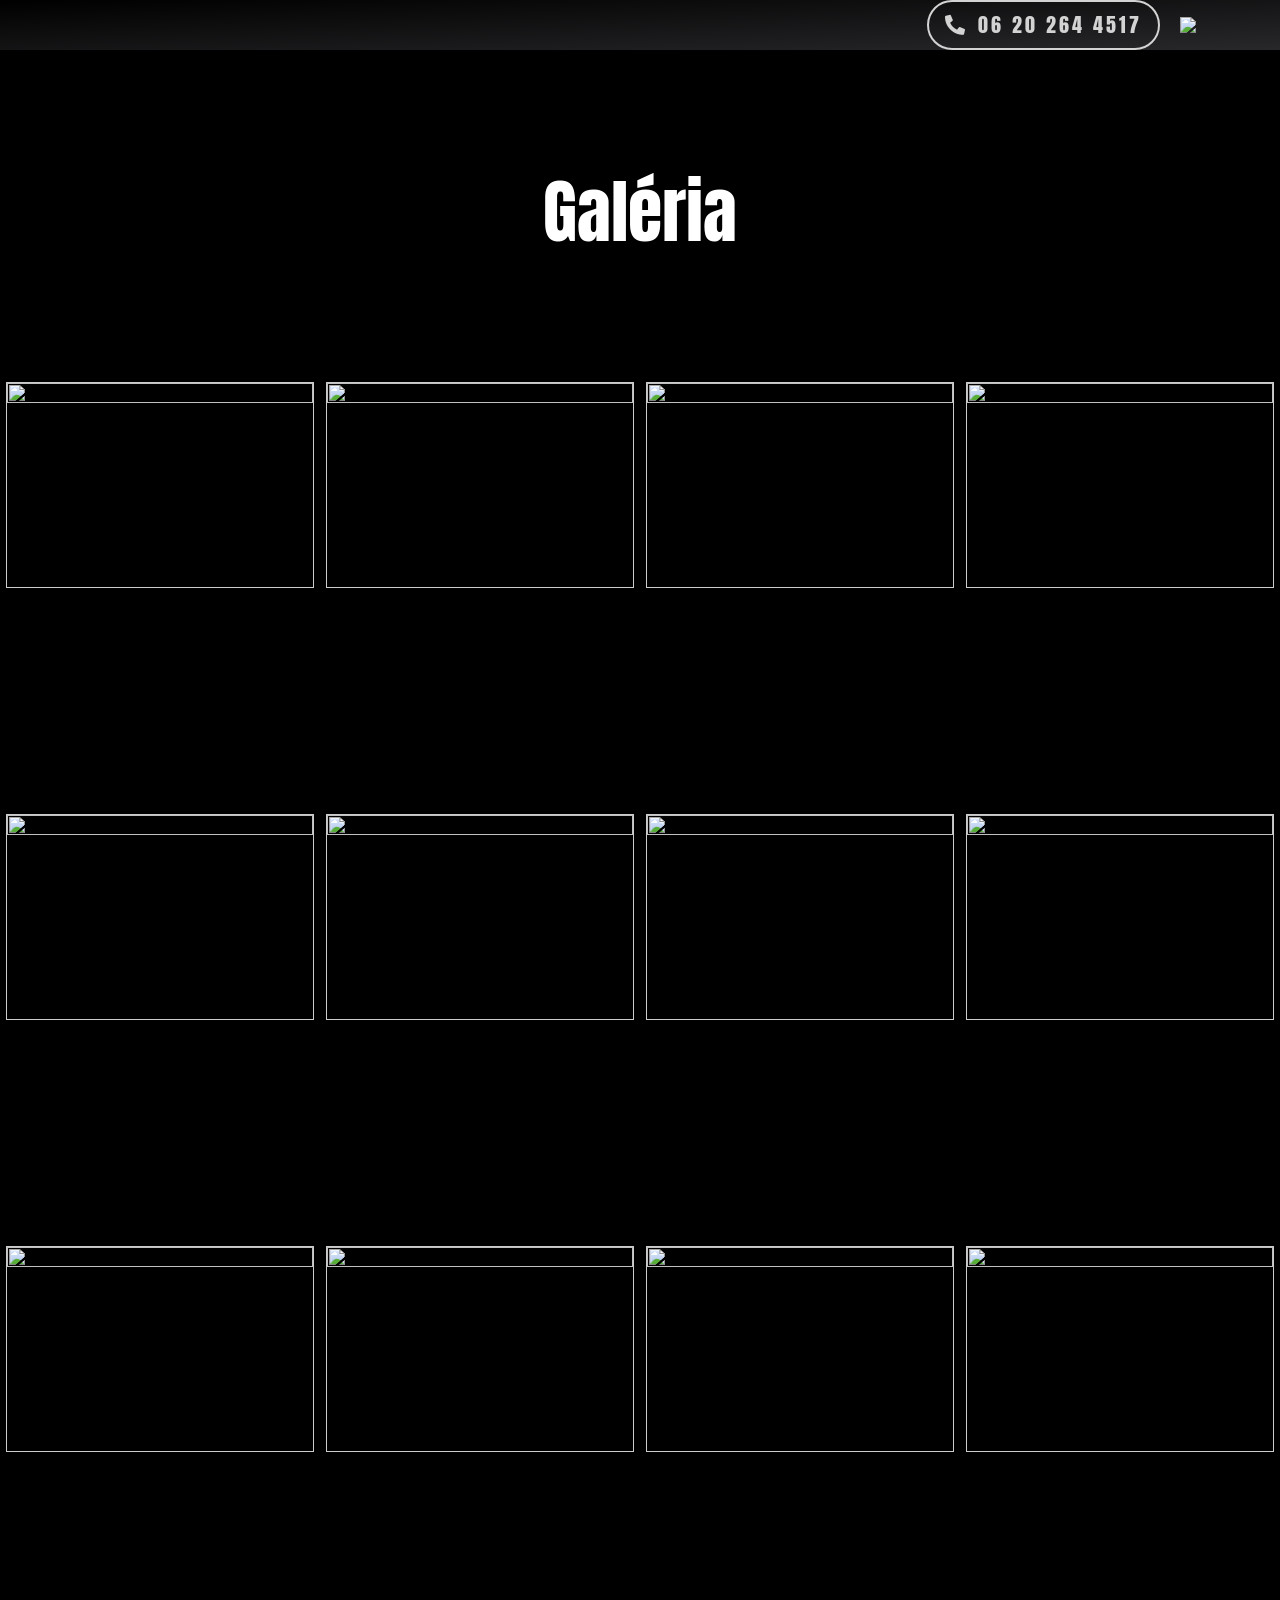
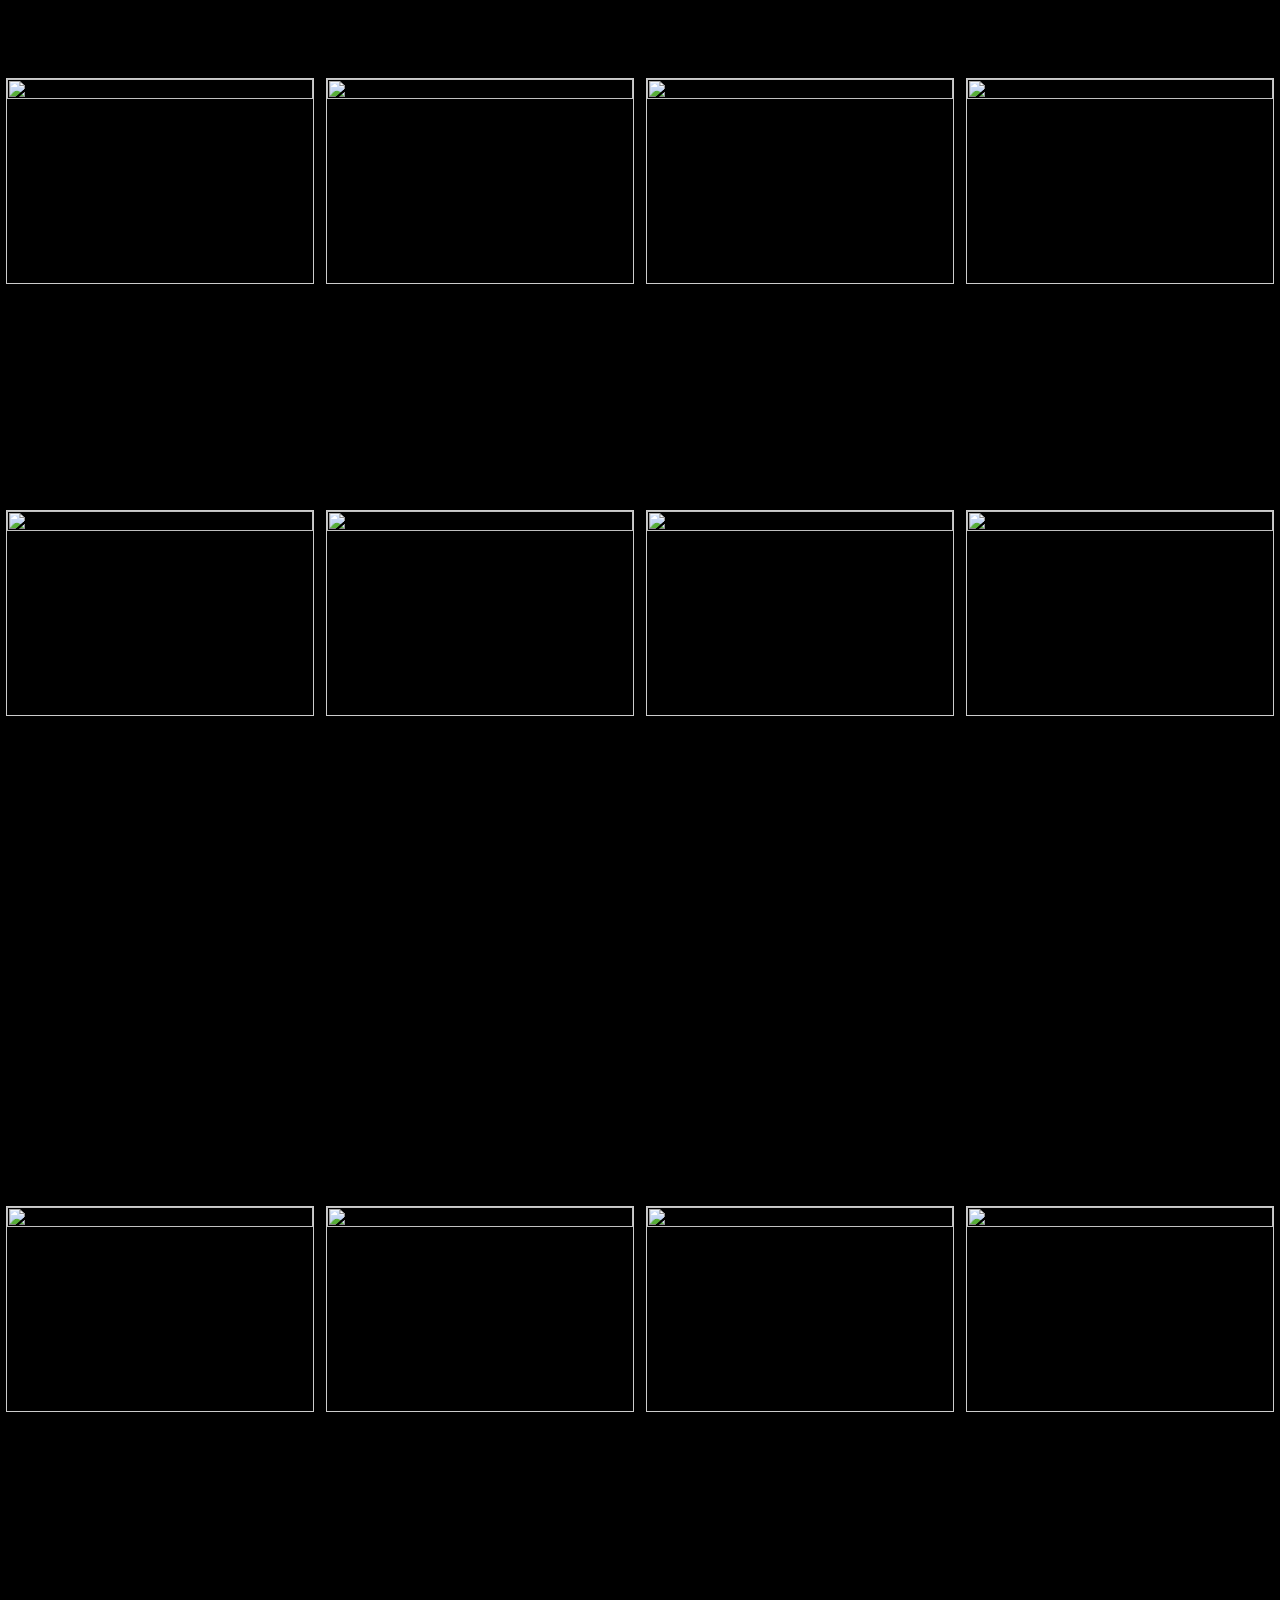
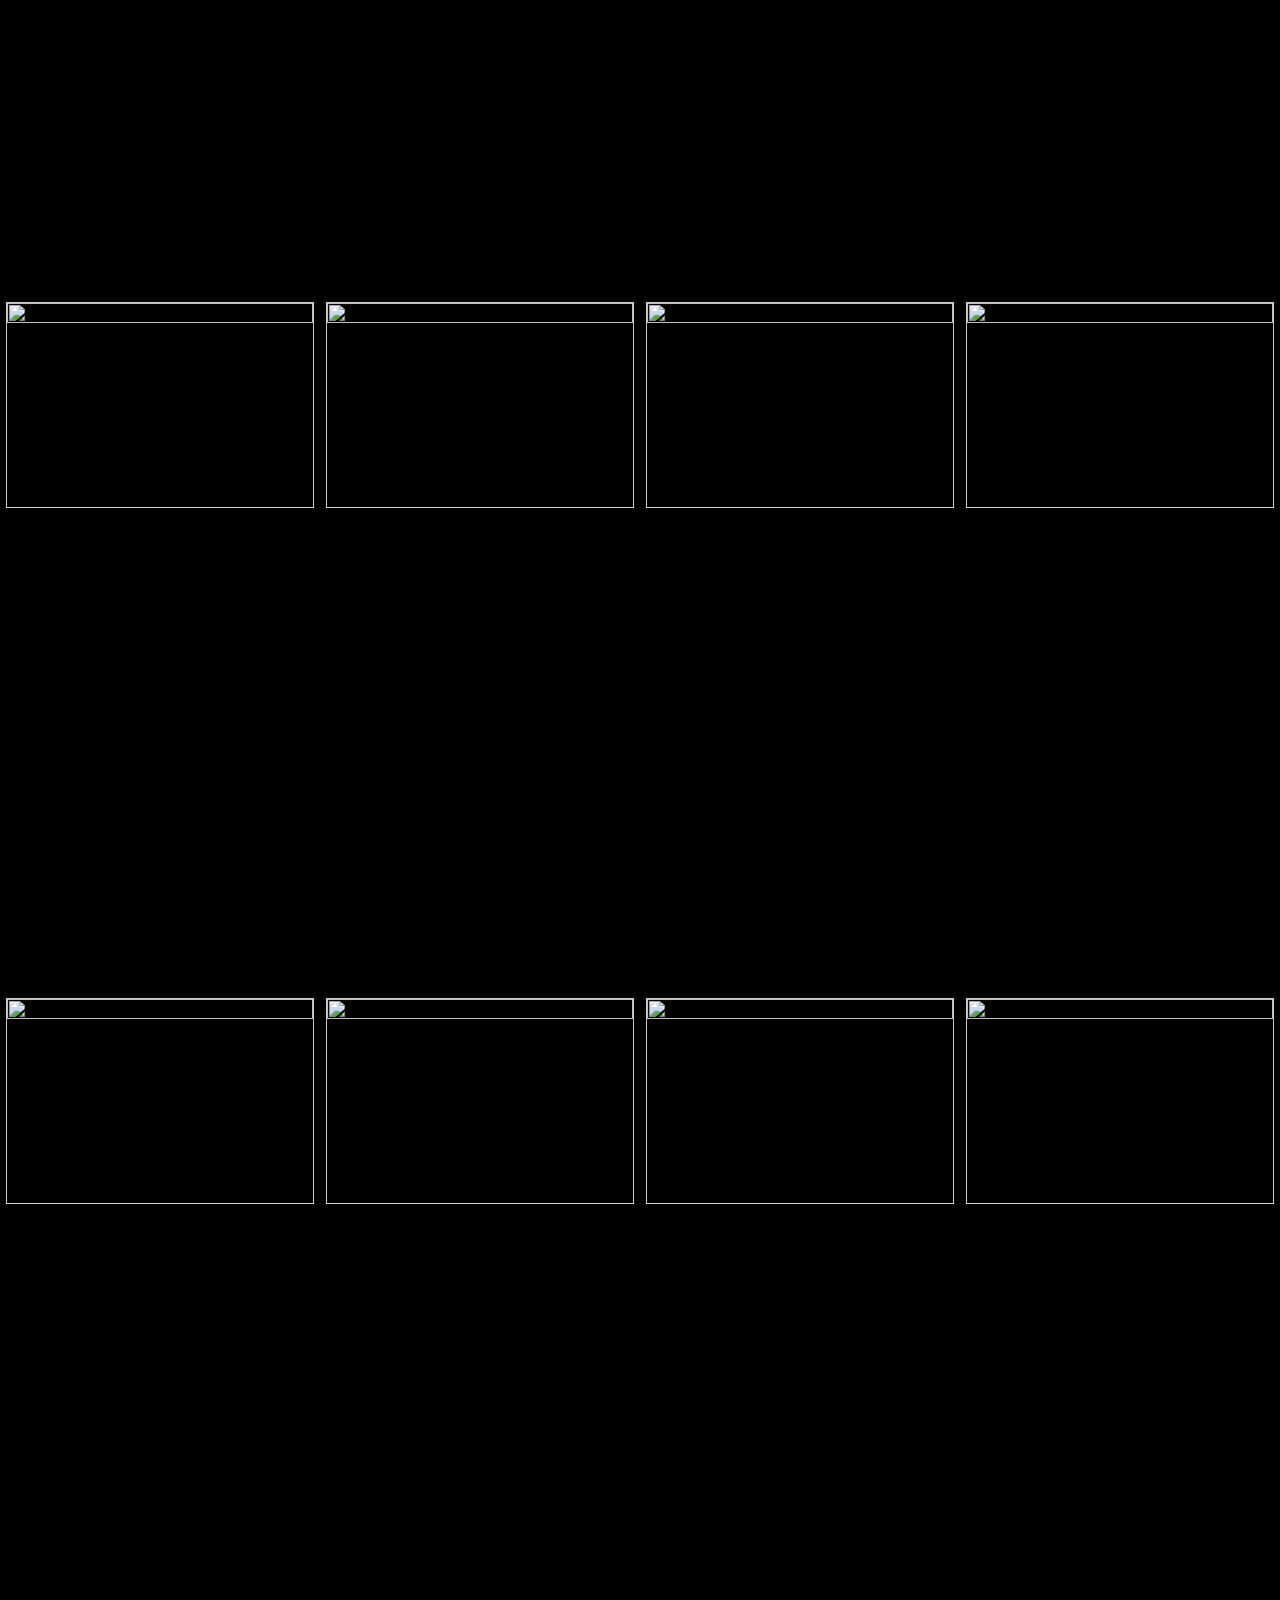
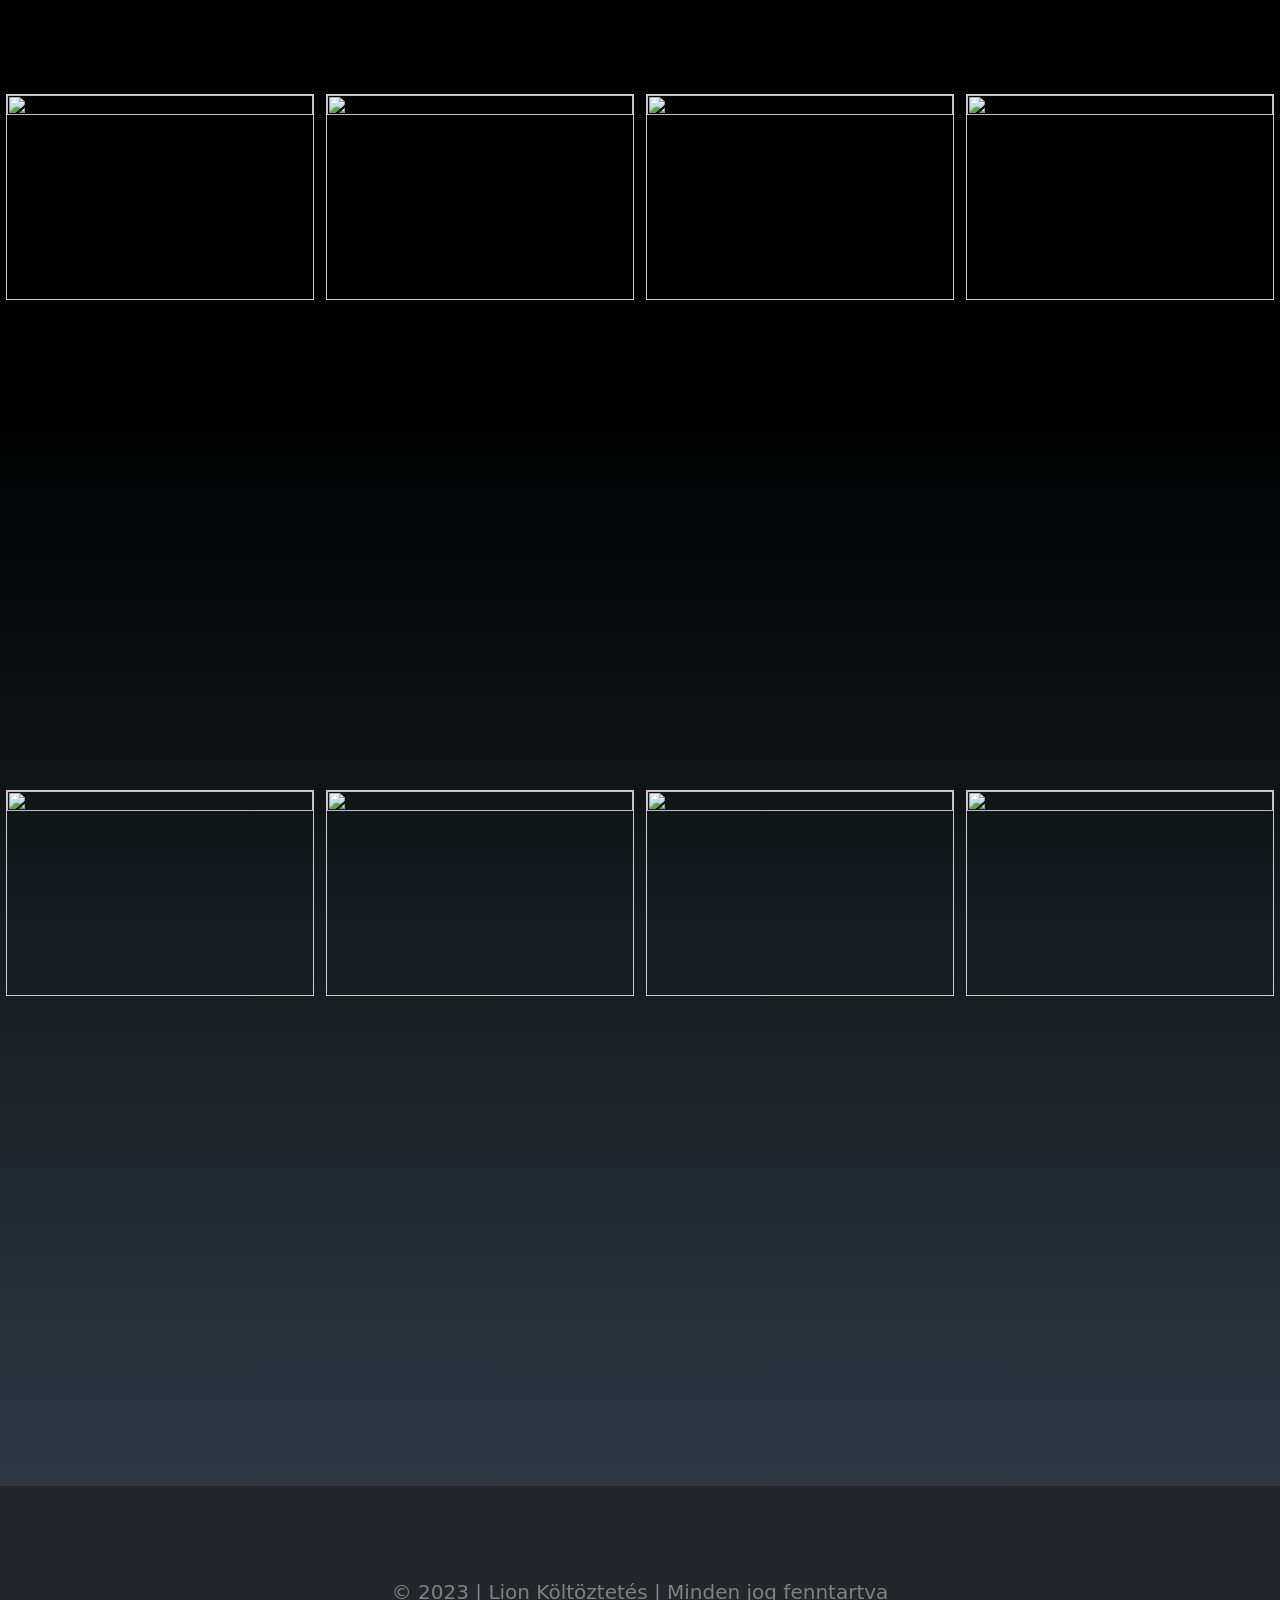
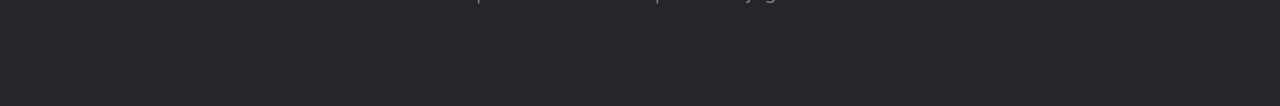
==== gallery.html @ 7d3e1c10 "Add files via upload" ====
<!DOCTYPE html>
<html lang="en">
<head>
    <meta charset="UTF-8">
    <meta http-equiv="X-UA-Compatible" content="IE=edge">
    <meta name="viewport" content="width=device-width, initial-scale=1.0">
    <link rel="shortcut icon" type="x-icon" href="icon.png">
    <title>Lion Költöztetés Galéria</title>
    <link href="https://fonts.cdnfonts.com/css/ica-rubrik-black" rel="stylesheet">
    <link href="https://cdn.jsdelivr.net/npm/bootstrap@5.0.2/dist/css/bootstrap.min.css" rel="stylesheet" integrity="sha384-EVSTQN3/azprG1Anm3QDgpJLIm9Nao0Yz1ztcQTwFspd3yD65VohhpuuCOmLASjC" crossorigin="anonymous">
    <link href="https://cdn.jsdelivr.net/npm/bootstrap@5.3.0-alpha1/dist/css/bootstrap.min.css" rel="stylesheet" integrity="sha384-GLhlTQ8iRABdZLl6O3oVMWSktQOp6b7In1Zl3/Jr59b6EGGoI1aFkw7cmDA6j6gD" crossorigin="anonymous">
    

    <!------------ GOOGLE FONTS ------------>
    <link href="https://fonts.googleapis.com/css?family=Anton|Cabin|Lato|Fjalla+One|Montserrat|Roboto&display=swap" rel="stylesheet">

    <!------------ FONT AWESOME ------------>
    <link href="https://cdnjs.cloudflare.com/ajax/libs/font-awesome/5.13.0/css/all.min.css" rel="stylesheet">




    <link rel="stylesheet" href="styles.css">
    <style>
       div.gallery {
  border: 1px solid #ccc;
}

div.gallery:hover {
  border: 1px solid #777;
}

div.gallery img {
  width: 100%;
  height: auto;
}

div.desc {
  padding: 15px;
  text-align: center;
}

* {
  box-sizing: border-box;
}

.responsive {
  padding: 0 6px;
  float: left;
  width: 24.99999%;
}

@media only screen and (max-width: 700px) {
  .responsive {
    width: 49.99999%;
    margin: 6px 0;
  }
}

@media only screen and (max-width: 500px) {
  .responsive {
    width: 100%;
  }
}

.clearfix:after {
  content: "";
  display: table;
  clear: both;
}
    </style>

</head>
<body>
    <section class="header">
   
        <nav>
     
          <img src="header-imageinv.png" alt="" style="cursor: pointer;" id="icon">
     
          <a class="nav-call" href="tel:+36202644517" aria-label="Hívás: 06 20 264 4517">
              <i class="fas fa-phone-alt"></i><span>06 20 264 4517</span>
          </a>

          <div class="nav-links" id="navLinks">
     
           <button type="button" class="btn-close btn-close-white" aria-label="Close"  onclick="hideMenu()"></button>
     
           <i class="bi bi-x"></i>
           
             <ul>
                <li><a href="index.html">Vissza a főoldalra</a></li>
                 

             </ul>
          </div>
          <img src="white-menu-icon-png-18.jpg" onclick="showMenu()" id="menuicon" >
        </nav>
     
    </section>


<br><br><br><br><br>

    <h1 style="text-align: center; font-size: 70px ; font-family: 'anton' , sans-serif;">Galéria</h1>
<br><br><br><br><br>

<div class="responsive">
  <div class="gallery">
    <a target="_blank" href="img (1).jpg">
      <img src="img (1).jpg"  width="600" height="400">
    </a>
  </div>
</div>

<div class="responsive">
    <div class="gallery">
      <a target="_blank" href="img2.jpg">
        <img src="img (2).jpeg"  width="600" height="400">
      </a>
    </div>
  </div>

  <div class="responsive">
    <div class="gallery">
      <a target="_blank" href="img41.jpg">
        <img src="img41.jpg"  width="600" height="400">
      </a>
    </div>
  </div>

  <div class="responsive">
    <div class="gallery">
      <a target="_blank" href="img (4).jpg">
        <img src="img (4).jpg"  width="600" height="400">
      </a>
    </div>
  </div>
<br><br><br><br><br> <br><br><br><br><br><br><br>
<br><br><br><br><br> <br>
  <div class="responsive">
    <div class="gallery">
      <a target="_blank" href="img (6).jpg">
        <img src="img (6).jpg"  width="600" height="400">
      </a>
    </div>
  </div>

  <div class="responsive">
    <div class="gallery">
      <a target="_blank" href="img (8).jpg">
        <img src="img (8).jpg"  width="600" height="400">
      </a>
    </div>
  </div>

  <div class="responsive">
    <div class="gallery">
      <a target="_blank" href="img (14).jpg">
        <img src="img (14).jpg"  width="600" height="400">
      </a>
    </div>
  </div>

  <div class="responsive">
    <div class="gallery">
      <a target="_blank" href="img (21).jpg">
        <img src="img (21).jpg"  width="600" height="400">
      </a>
    </div>
  </div>
  <br><br><br><br><br> <br><br><br><br><br><br><br>
  <br><br><br><br><br> <br>
  <div class="responsive">
    <div class="gallery">
      <a target="_blank" href="img (23).jpg">
        <img src="img (23).jpg"  width="600" height="400">
      </a>
    </div>
  </div>

  <div class="responsive">
    <div class="gallery">
      <a target="_blank" href="img (24).jpg">
        <img src="img (24).jpg"  width="600" height="400">
      </a>
    </div>
  </div>

  <div class="responsive">
    <div class="gallery">
      <a target="_blank" href="img (25).jpg">
        <img src="img (25).jpg"  width="600" height="400">
      </a>
    </div>
  </div>
  <div class="responsive">
    <div class="gallery">
      <a target="_blank" href="img46.jpg">
        <img src="img46.png"  width="600" height="400">
      </a>
    </div>
  </div>
  <br><br><br><br><br> <br><br><br><br><br><br><br>
  <br><br><br><br><br> <br>
  <div class="responsive">
    <div class="gallery">
      <a target="_blank" href="img (32).jpg">
        <img src="img (32).jpg"  width="600" height="400">
      </a>
    </div>
  </div>

  <div class="responsive">
    <div class="gallery">
      <a target="_blank" href="img (36).jpg">
        <img src="img (36).jpg"  width="600" height="400">
      </a>
    </div>
  </div>

  <div class="responsive">
    <div class="gallery">
      <a target="_blank" href="img (37).jpg">
        <img src="img (37).jpg"  width="600" height="400">
      </a>
    </div>
  </div>
  <div class="responsive">
    <div class="gallery">
      <a target="_blank" href="img (31).jpg">
        <img src="img (31).jpg"  width="600" height="400">
      </a>
    </div>
  </div>
  <br><br><br><br><br> <br><br><br><br><br><br><br>
  <br><br><br><br><br> <br>
  <div class="responsive">
    <div class="gallery">
      <a target="_blank" href="img (13).jpg">
        <img src="img (13).jpg"  width="600" height="400">
      </a>
    </div>
  </div>

  <div class="responsive">
    <div class="gallery">
      <a target="_blank" href="img (2).jpg">
        <img src="img (2).jpg"  width="600" height="400">
      </a>
    </div>
  </div>

  <div class="responsive">
    <div class="gallery">
      <a target="_blank" href="img (5).jpg">
        <img src="img (5).jpg"  width="600" height="400">
      </a>
    </div>
  </div>
  <div class="responsive">
    <div class="gallery">
      <a target="_blank" href="img (7).jpg">
        <img src="img (7).jpg"  width="600" height="400">
      </a>
    </div>
  </div>
  <br><br><br><br><br> <br><br><br><br><br><br><br>
  <br><br><br><br><br><br><br><br><br><br> 
  <br><br><br><br><br> <br><br>
  <div class="responsive">
    <div class="gallery">
      <a target="_blank" href="img (9).jpg">
        <img src="img (9).jpg"  width="600" height="400">
      </a>
    </div>
  </div>

  <div class="responsive">
    <div class="gallery">
      <a target="_blank" href="img (10).jpg">
        <img src="img (10).jpg"  width="600" height="400">
      </a>
    </div>
  </div>

  <div class="responsive">
    <div class="gallery">
      <a target="_blank" href="img (11).jpg">
        <img src="img (11).jpg"  width="600" height="400">
      </a>
    </div>
  </div>
  <div class="responsive">
    <div class="gallery">
      <a target="_blank" href="img (12).jpg">
        <img src="img (12).jpg"  width="600" height="400">
      </a>
    </div>
  </div>
  <br><br><br><br><br> <br><br><br><br><br><br><br>
  <br><br><br><br><br><br><br><br><br><br> 
  <br><br><br><br><br> <br><br>

  <div class="responsive">
    <div class="gallery">
      <a target="_blank" href="img (37).jpg">
        <img src="img (37).jpg"  width="600" height="400">
      </a>
    </div>
  </div>

  <div class="responsive">
    <div class="gallery">
      <a target="_blank" href="img (15).jpg">
        <img src="img (15).jpg"  width="600" height="400">
      </a>
    </div>
  </div>

  <div class="responsive">
    <div class="gallery">
      <a target="_blank" href="img (16).jpg">
        <img src="img (16).jpg"  width="600" height="400">
      </a>
    </div>
  </div>
  <div class="responsive">
    <div class="gallery">
      <a target="_blank" href="img (17).jpg">
        <img src="img (17).jpg"  width="600" height="400">
      </a>
    </div>
  </div>
  <br><br><br><br><br> <br><br><br><br><br><br><br>
  <br><br><br><br><br><br><br><br><br><br> 
  <br><br><br><br><br> <br><br>

  <div class="responsive">
    <div class="gallery">
      <a target="_blank" href="img (18).jpg">
        <img src="img (18).jpg"  width="600" height="400">
      </a>
    </div>
  </div>

  <div class="responsive">
    <div class="gallery">
      <a target="_blank" href="img43.jpg">
        <img src="img43.jpg"  width="600" height="400">
      </a>
    </div>
  </div>

  <div class="responsive">
    <div class="gallery">
      <a target="_blank" href="img (20).jpg">
        <img src="img (20).jpg"  width="600" height="400">
      </a>
    </div>
  </div>
  <div class="responsive">
    <div class="gallery">
      <a target="_blank" href="img45.png">
        <img src="img45.png"  width="600" height="400">
      </a>
    </div>
  </div>
  <br><br><br><br><br> <br><br><br><br><br><br><br>
  <br><br><br><br><br><br><br><br><br><br> 
  <br><br><br><br><br> <br><br>
  <div class="responsive">
    <div class="gallery">
      <a target="_blank" href="img44.jpg">
        <img src="img44.jpg"  width="600" height="400">
      </a>
    </div>
  </div>

  <div class="responsive">
    <div class="gallery">
      <a target="_blank" href="img (26).jpg">
        <img src="img (26).jpg"  width="600" height="400">
      </a>
    </div>
  </div>

  <div class="responsive">
    <div class="gallery">
      <a target="_blank" href="img (27).jpg">
        <img src="img (27).jpg"  width="600" height="400">
      </a>
    </div>
  </div>
  <div class="responsive">
    <div class="gallery">
      <a target="_blank" href="img (28).jpg">
        <img src="img (28).jpg"  width="600" height="400">
      </a>
    </div>
  </div>
  <br><br><br><br><br> <br><br><br><br><br><br><br>
  <br><br><br><br><br><br><br><br><br><br> 
  <br><br><br><br><br> <br><br>

  <div class="responsive">
    <div class="gallery">
      <a target="_blank" href="img (35).jpg">
        <img src="img (35).jpg"  width="600" height="400">
      </a>
    </div>
  </div>

  <div class="responsive">
    <div class="gallery">
      <a target="_blank" href="img (30).jpg">
        <img src="img (30).jpg"  width="600" height="400">
      </a>
    </div>
  </div>

  <div class="responsive">
    <div class="gallery">
      <a target="_blank" href="img (33).jpg">
        <img src="img (33).jpg"  width="600" height="400">
      </a>
    </div>
  </div>
  <div class="responsive">
    <div class="gallery">
      <a target="_blank" href="img (34).jpg">
        <img src="img (34).jpg"  width="600" height="400">
      </a>
    </div>
  </div>
  <br><br><br><br><br> <br><br><br><br><br><br><br>
  <br><br><br><br><br><br><br><br><br><br> 
  <br><br><br><br><br> <br><br>









  <footer class="footer">
    
    <br>
    <div style="text-align: center; color: grey;">
    <h5> © 2023 | Lion Költöztetés | Minden jog fenntartva</h5>
       <br>
    </div>
</footer>






    <script>
        var navLinks = document.getElementById("navLinks");

        function showMenu(){
         navLinks.style.display = "block";
         
         navLinks.style.transition = "1s"

        }
        function hideMenu(){
         navLinks.style.display = "none";

         navLinks.style.transition = "1s"
        }

</script>

</body>
</html>
---- styles.css ----
*{
    padding: 0;
    margin:0;
}
body{
    overflow-x: hidden;
    height: auto;
    background: linear-gradient(black 80%, #36454F	);
   
}
main{
    background-color:#F2D2BD;
    height: auto;
   
}
#icon{
    width: 400px;
    margin: 20px;
}
.header{
    width: 100%;
    position: relative;
    background: linear-gradient(to left top, #28282B, #000000		 ) 	;
    background-repeat: no-repeat;
}
nav{
    display: flex;
    justify-content: space-between;
    align-items: center;

}
.nav-links{
    flex: none;
    text-align: right;
}
.nav-links ul{
    padding: 0 30px;
}
.nav-links ul li{
    list-style-type: none;
    display: inline-block;
    padding: 0 30px;
    position: relative;
}
.nav-links ul li a{
    text-decoration: none;
    color: #D3D3D3	 ;
    font-family: 'Anton', sans-serif;                                                                                  
    font-size: 30px;
    transition: 0.5s;
    letter-spacing: 5px;
    
}
.nav-links ul li a:after{
    content: "";
    position: absolute;
    background-color: grey;
    height: 4px;
    width: 0;
    left: 25px;
    bottom: -7px;
    transition: 0.5s;
    
}

.nav-links ul li a:hover{
    color: 	white;
  
}

.nav-links ul li a:hover::after{
    width: 80%;
    transition: 1s;

}

.nav-call{
    display: inline-flex;
    align-items: center;
    gap: 10px;
    margin: 0 10px 0 auto;
    padding: 10px 20px;
    border: 2px solid #D3D3D3;
    border-radius: 50px;
    color: #D3D3D3;
    font-family: 'Anton', sans-serif;
    font-size: 24px;
    letter-spacing: 3px;
    text-decoration: none;
    white-space: nowrap;
    transition: 0.4s;
}
.nav-call:hover{
    color: #000;
    background-color: #fff;
    border-color: #fff;
}

.btn-close{
    display: none;
    transition: 1s;
}
#menuicon{
    display: none;
    cursor: pointer;
    transition: 1s;
    width: 100px;
}

.slider {
    position: relative;
    width: 100%;
    height: 100vh;
    overflow: hidden;
  }
  
  .slides {
    position: absolute;
    top: 0;
    left: 0;
    width: 300%;
    height: 100%;
    transition: 2s ease;
  }
  
  
  .slide {
    width: 33.33%;
    height: 100%;
    float: left;
    position: relative;
    background-size: cover;
    background-repeat: no-repeat;
    background-position: center center;
  }
  
  .slide::before {
    content: "";
    position: absolute;
    width: 100%;
    height: 100%;
    top: 0;
    left: 0;
    background-color: rgba(0,0,0,0.5);
  }
  
  .slide-data {
    width: 100%;
    position: absolute;
    top: 50%;
    color: #fff;
    text-align: center;
    transform: translateY(-50%);
    padding: 0 20%;
  }
  
  .slide-data h1 {
    font-family: "ICA Rubrik", serif;
    font-weight: bolder;
    text-transform: uppercase;
    font-size: 45px;
  }
  
  .slide-data p {
    font-family: "Lato", serif;
    font-size: 18px;
    margin-bottom: 10px;
  }
  
  .slide-data button {
    padding: 10px 25px;
    color: #fff;
    border: 1px solid #fff;
    background: transparent;
    outline: none;
    font-size: 25px;
    font-weight: bolder;
  }
  
  .slide-data button:hover {
    color: #000;
    background-color: #fff;
  }
  
  .slide-1 {
    background-image: url(img1.jpg);
  }
  
  .slide-2 {
    background-image: url(img2.jpg);
  }
  
  .slide-3 {
    background-image: url(img3.jpg);
  }
  
  .slider .arrows {
    display: flex;
    position: absolute;
    top: 50%;
    transform: translateY(-50%);
    color: #fff;
    font-size: 60px;
    transition: 0.4s linear;
  }
  
  .slider .arrows:hover {
    color: #000;
    text-shadow: 0px 0px 10px #fff, 0px 0px 10px #fff;
  }
  
  .slider .arrows label {
    display: none;
  }
  
  .slider .arrow-left {
    left: 3%;
  }
  
  .slider .arrow-right {
    right: 3%;
  }
  
  .slider input:nth-child(1):checked ~ .slides {
    left: 0;
  }
  
  .slider input:nth-child(2):checked ~ .slides {
    left: -100%;
  }
  
  .slider input:nth-child(3):checked ~ .slides {
    left: -200%;
  }
  
  .slider input:nth-child(1):checked ~ .arrows label:nth-child(1),
  .slider input:nth-child(2):checked ~ .arrows label:nth-child(2),
  .slider input:nth-child(3):checked ~ .arrows label:nth-child(3) {
    display: block;
  }
  
  .slider .dots {
    width: 100%;
    text-align: center;
    position: absolute;
    bottom: 15px;
  }
  
  .slider .dots label {
    display: inline-block;
    border-radius: 100%;
    margin: 0 6px;
    width: 25px;
    height: 25px;
    background-color: #fff;
  }
  
  .slider input:nth-child(1):checked ~ .dots label:nth-child(1),
  .slider input:nth-child(2):checked ~ .dots label:nth-child(2),
  .slider input:nth-child(3):checked ~ .dots label:nth-child(3) {
    background-color: #000;
    border: 2px solid #fff;
  }

  h1{
    color: white;
    font-family: 'Anton', sans-serif;
  }

.kartyak{
    background: url("lion5.jpg") ;
    height: auto;
    background-repeat: no-repeat;
    background-size: contain;
    background-attachment: scroll;
    background-color: black;
    background-position: center ;
}
.kartya{
  width: 80%;
  max-width: 400px;
  padding: 5rem 2.5rem;
  border-radius: 1rem;
  border: 1px solid transparent;
  backdrop-filter: blur(1rem);
  box-shadow: 1.3rem 1.3rem 1.3rem rgba(0,0,0,0.5);
  background-color: rgba(225,225,255,0.1);
  border-top-color: rgba(230, 230, 255, 0.5) ;
  border-left-color: rgba(230,230,255,0.5) ;
  border-bottom-color: rgba(225,225,255,0.1) ;
  border-right-color: rgba(225,225,255,0.1) ;
  color: white;
  transition: 1s;
  text-shadow: 0 0 2px #D3D3D3 ;

}
.kartya:hover{
  box-shadow: 10px 10px 30px #D3D3D3 ;
  transition: 1s;
}

.choose{
  text-align: center;
  width: 90%;
  max-width: 400px;
  padding: 5rem 2.5rem;
  border-radius: 1rem;
  backdrop-filter: blur(1rem);
  color: white;
  transition: 1s;
  text-shadow: 0 0 2px #D3D3D3 ;
  background: linear-gradient(#899499	 ,black);
  background-repeat: no-repeat;
}
#valasz{
  background-image: url(lion4.jpg);
  background-attachment: fixed;
  background-size: auto;
  background-repeat: no-repeat;
  background-position-x: center;
  background-position-y: center  ;

}
#contact{
  display: flex;
  width: 100%;
  align-items: center;
  justify-content: center;
  padding: 20px;
  color: #D3D3D3;
}
.footer{
	background-color: #24262b;
    padding: 70px 0;
}
@media (min-width: 1301px) and (max-width: 1650px){
    .nav-links ul{
        padding: 0 10px;
    }
    .nav-links ul li{
        padding: 0 14px;
        white-space: nowrap;
    }
    .nav-links ul li a{
        font-size: 26px;
        letter-spacing: 3px;
    }
    .nav-call{
        margin: 0 6px 0 auto;
        padding: 8px 16px;
        font-size: 20px;
        letter-spacing: 2px;
    }
}
@media (min-width: 1301px) and (max-width: 1420px){
    .nav-call span{
        display: none;
    }
    .nav-call{
        width: 46px;
        height: 46px;
        padding: 0;
        justify-content: center;
    }
}
@media (max-width: 1300px){
    header{
        padding: 2% 6%;
    }
    #menuicon{
        display: block;
        transition: 1s;

    }

    .navlinks ul li{
        display:block;
        transition: 1s;
    }
    .nav-links{
        position: absolute;
        background: linear-gradient( #1B1212	,#36454F		);
        height: 530px;
        width: 350px;
        top: 0;
        right: 0;
        text-align: left;
        z-index: 2;
        display: none;
        transition: 1s;
    }
    
    .btn-close{
        display: block;
        width: 200px;
        height: 200px;
        margin: 30px 0 30px 60px;
        transition: 1s;
    }
    #icon{
        width: 300px;
    }
    h1{
      font-size: 30px;
    }
    .nav-call{
        margin: 0 20px 0 auto;
        font-size: 20px;
        padding: 8px 16px;
    }
}
@media (max-width: 700px){
    .nav-call span{
        display: none;
    }
    .nav-call{
        width: 46px;
        height: 46px;
        padding: 0;
        justify-content: center;
        margin: 0 15px 0 auto;
        font-size: 20px;
    }
}
@media (max-width: 425px){

    #icon{
        width: 120px;
    }
    #menuicon{
        width: 50px;
    }
    .slides h1{
      font-size: 30px;
    }
}
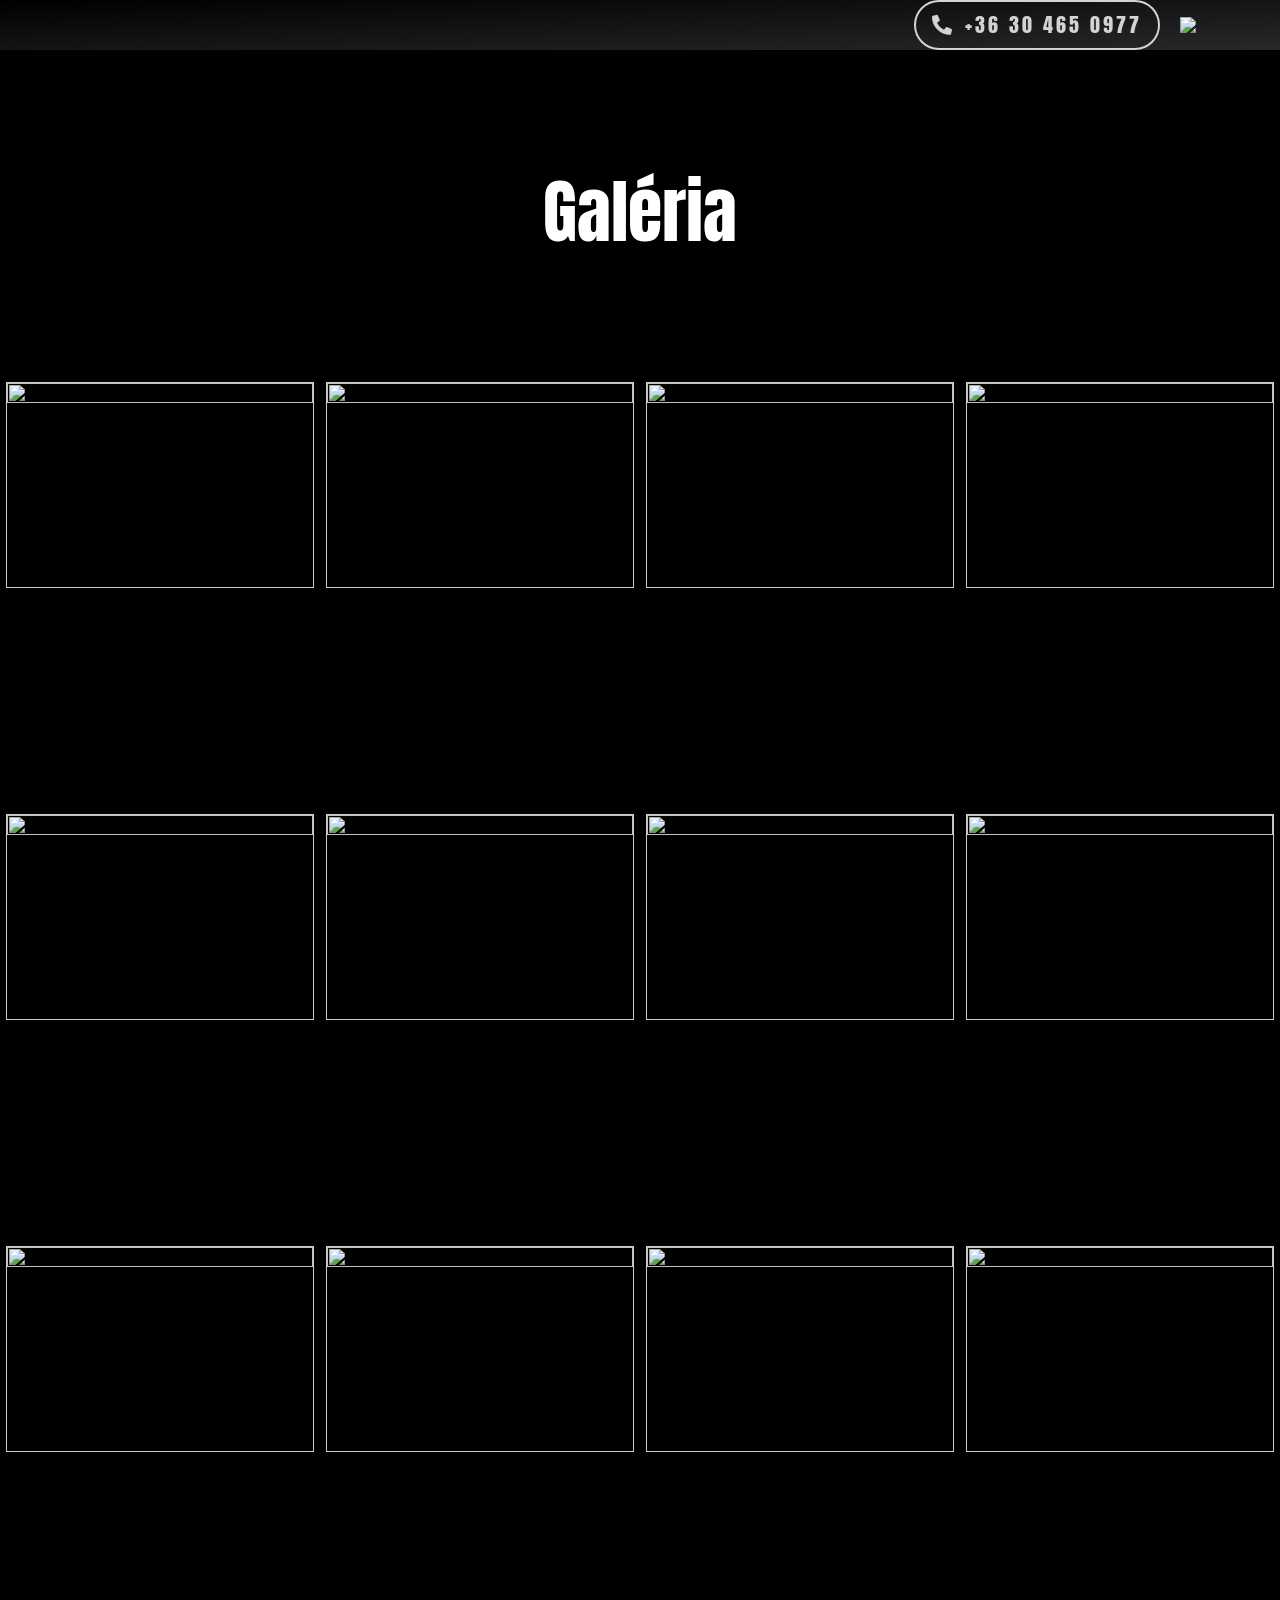
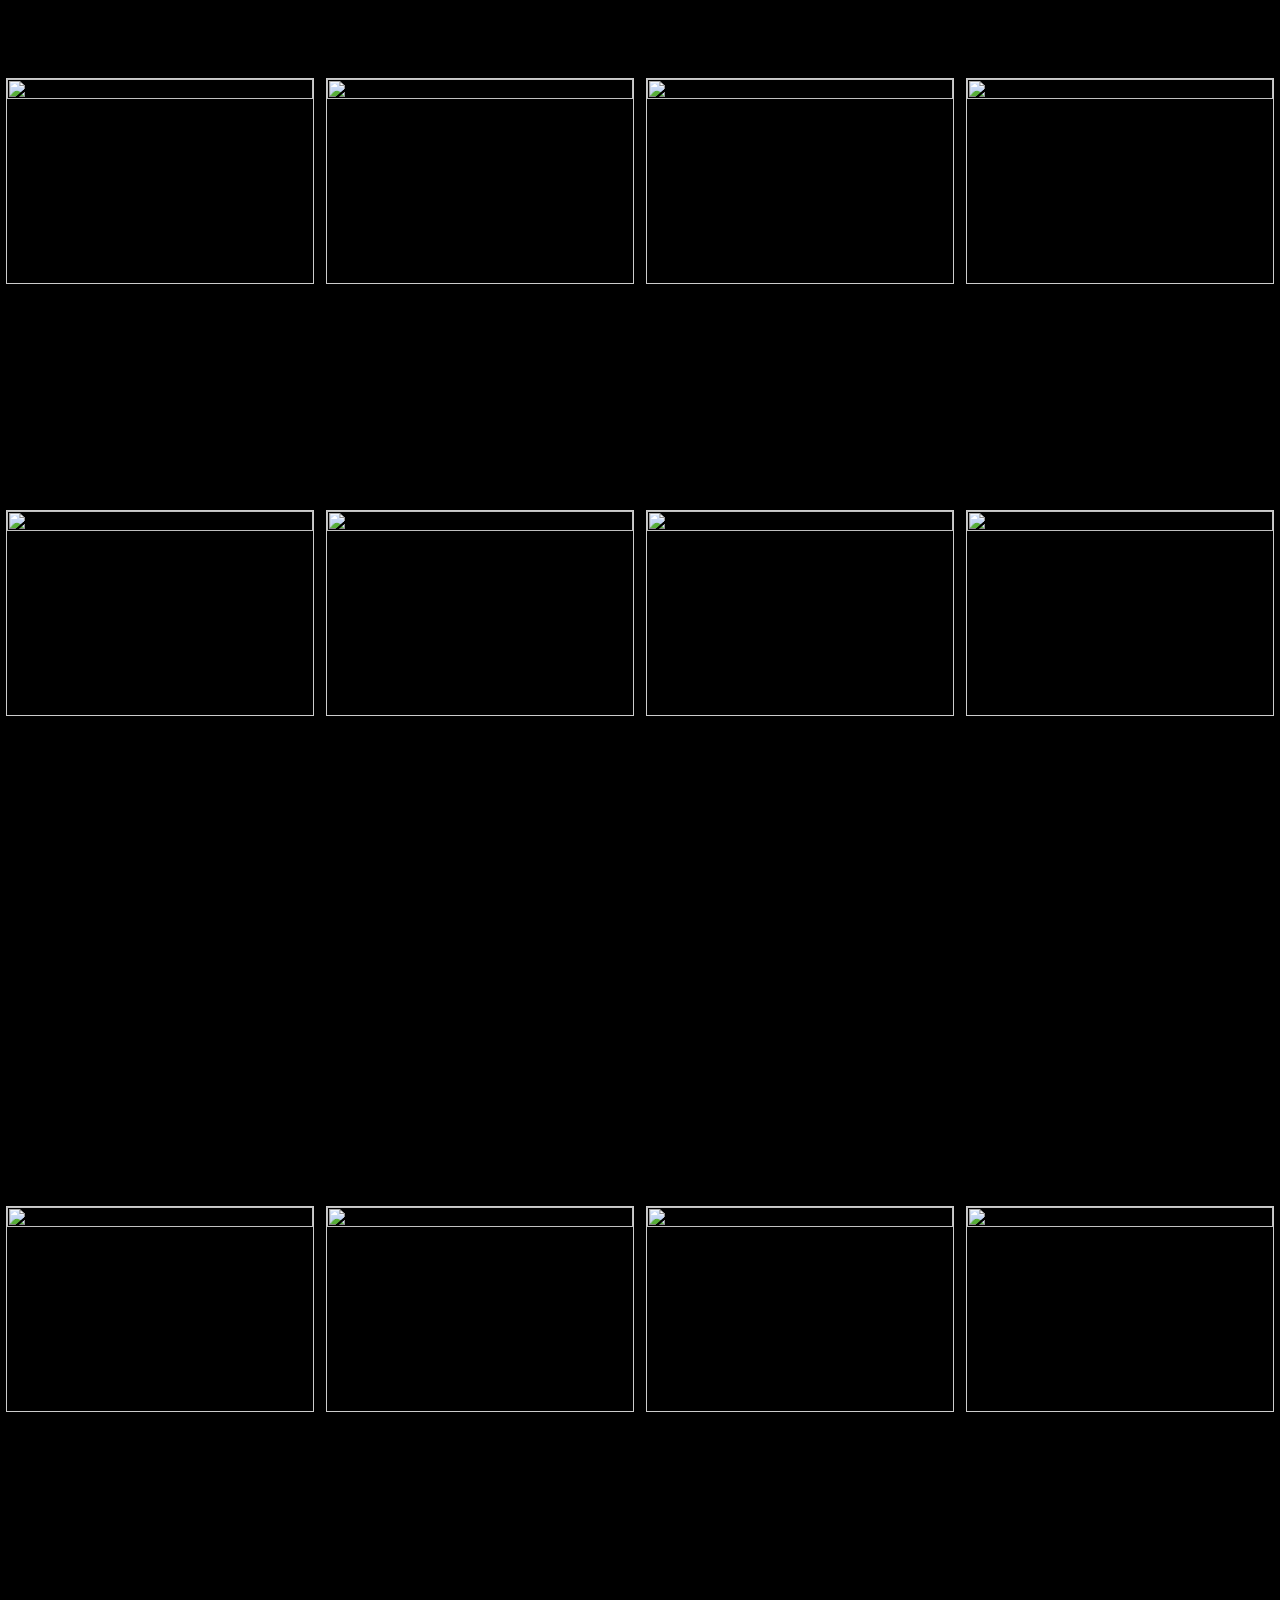
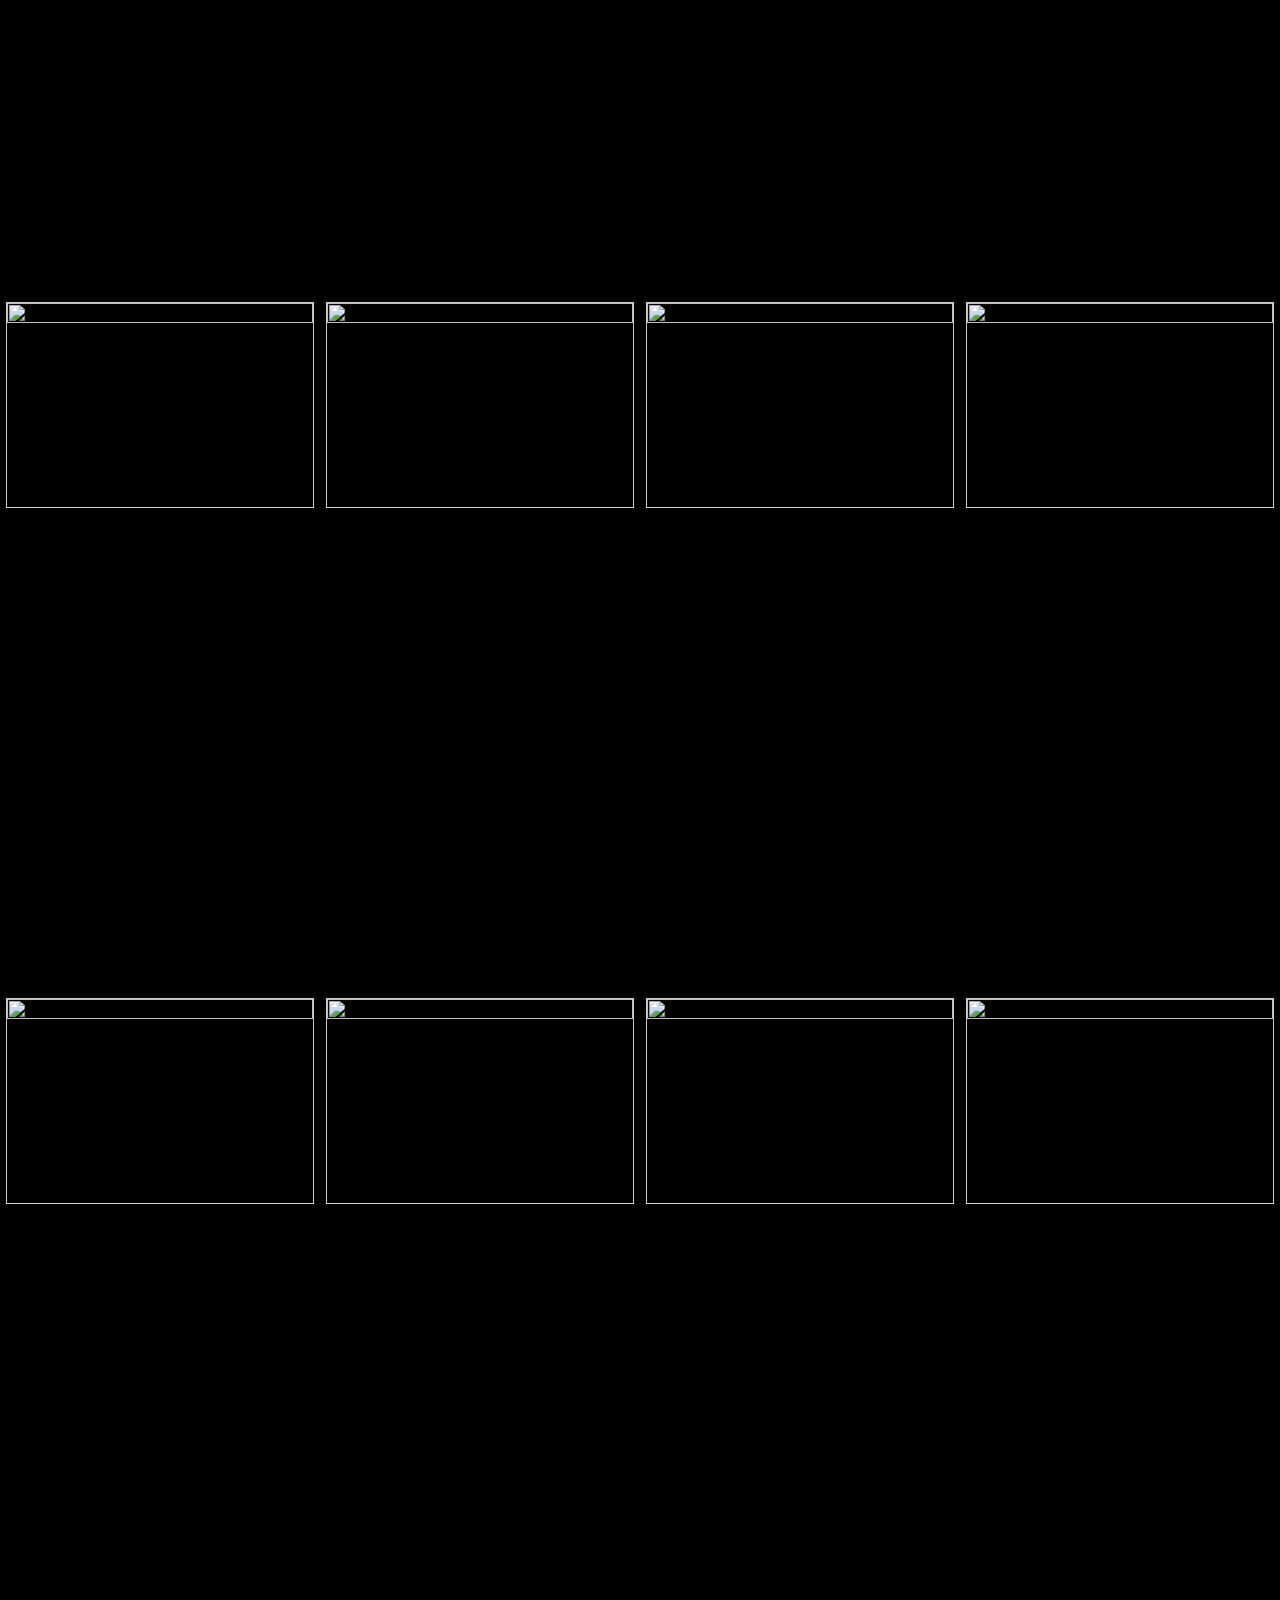
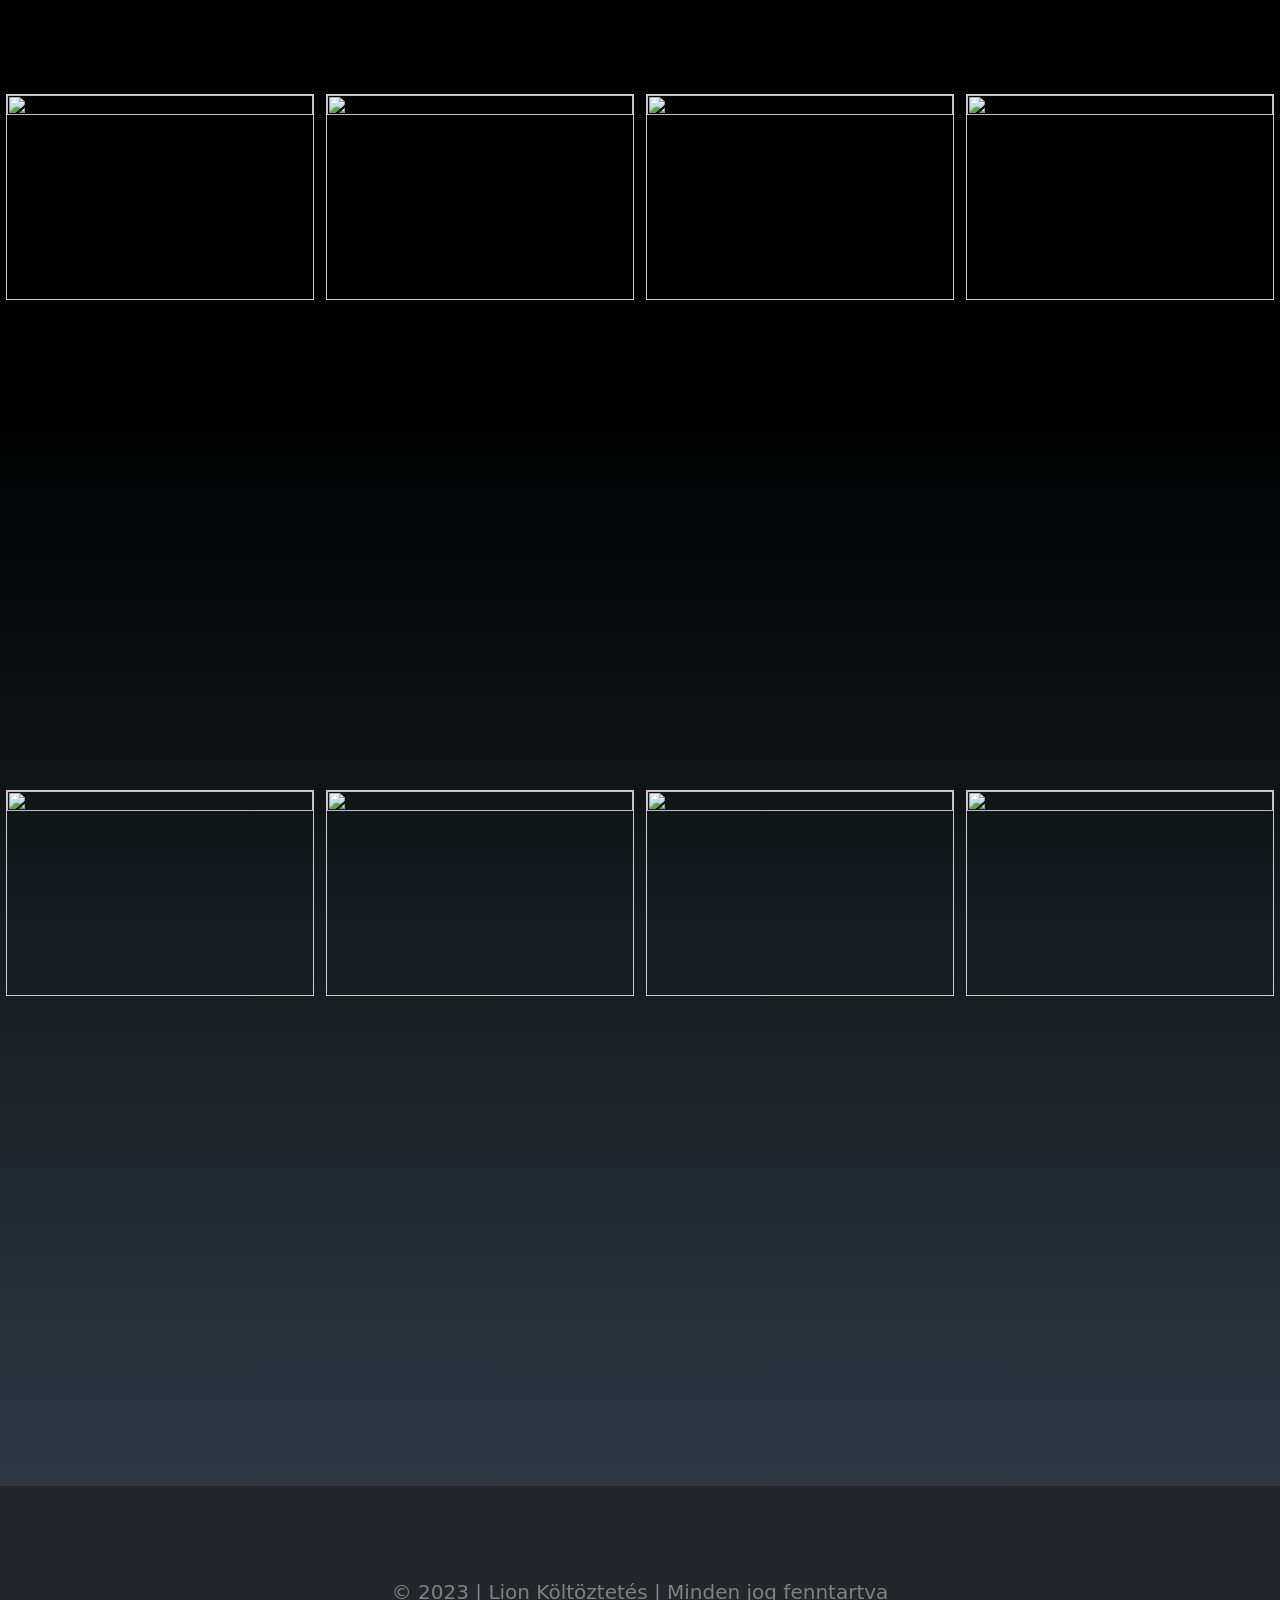
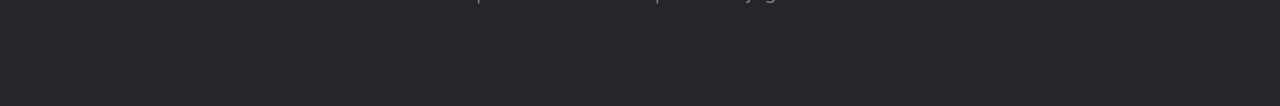
==== commit a60ed7ac: "Update gallery.html" ====
--- a/gallery.html
+++ b/gallery.html
@@ -78,8 +78,8 @@
      
           <img src="header-imageinv.png" alt="" style="cursor: pointer;" id="icon">
      
-          <a class="nav-call" href="tel:+36202644517" aria-label="Hívás: 06 20 264 4517">
-              <i class="fas fa-phone-alt"></i><span>06 20 264 4517</span>
+          <a class="nav-call" href="tel:+36304650977" aria-label="Hívás: +36 30 46 50 977">
+              <i class="fas fa-phone-alt"></i><span>+36 30 465 0977</span>
           </a>
 
           <div class="nav-links" id="navLinks">
@@ -477,4 +477,4 @@
 </script>
 
 </body>
-</html>+</html>
